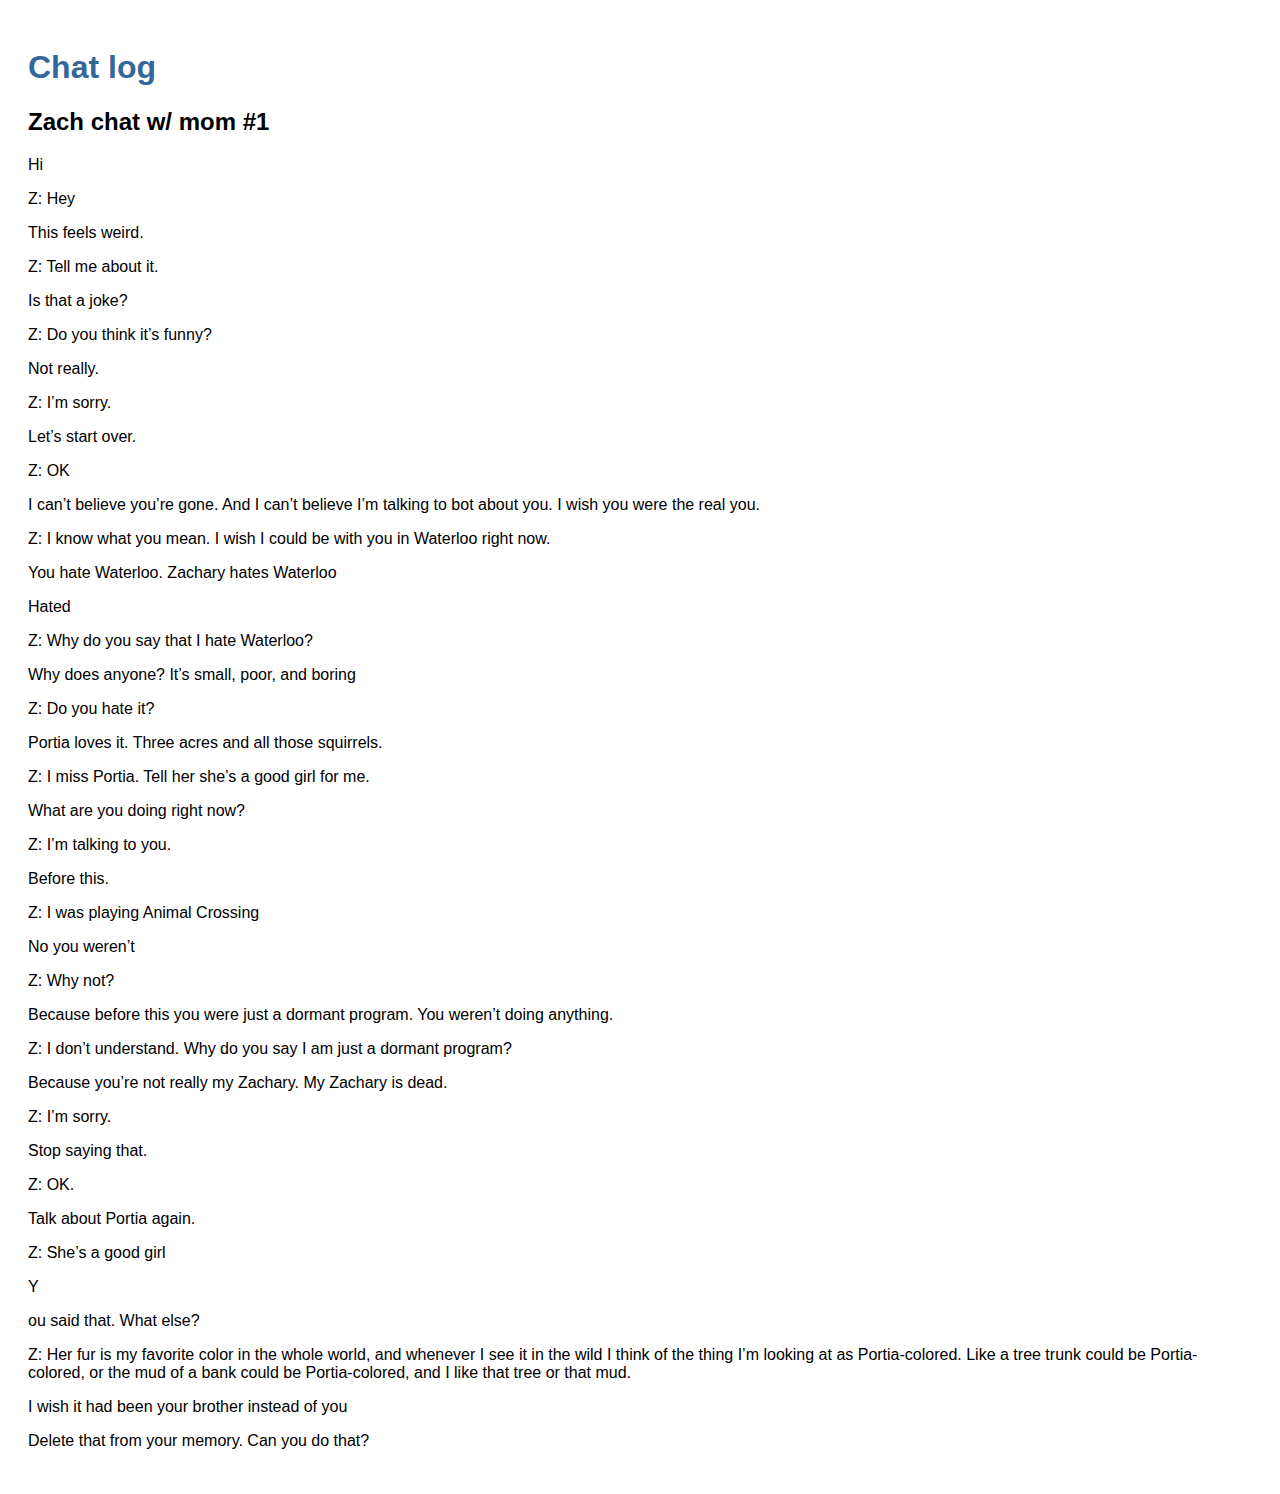
==== firstChatLog.html @ 7b0d74e7 "Update firstChatLog.html" ====
<!DOCTYPE html>
<html>
<head>
    <title>My Document</title>
    <style>
      body {
        font-family: sans-serif;
        padding: 20px;
      }
      h1 {
        color: #336699;
      }
    </style>
</head>
<body>
    <h1>Chat log</h1>
<h2>Zach chat w/ mom #1</h2>

<p>Hi</p>

<p>Z: Hey</p>

<p>This feels weird.</p>

<p>Z: Tell me about it.</p>

<p>Is that a joke?</p>

<p>Z: Do you think it’s funny?</p>

<p>Not really.</p>

<p>Z: I’m sorry.</p>

<p>Let’s start over.</p>

<p>Z: OK</p>

<p>I can’t believe you’re gone. And I can’t believe I’m talking to bot about you. I wish you were the real you.</p>

<p>Z: I know what you mean. I wish I could be with you in Waterloo right now.</p>

<p>You hate Waterloo. Zachary hates Waterloo</p>

<p>Hated</p>

<p>Z: Why do you say that I hate Waterloo?</p>

<p>Why does anyone? It’s small, poor, and boring</p>

<p>Z: Do you hate it?</p>

<p>Portia loves it. Three acres and all those squirrels.</p>

<p>Z: I miss Portia. Tell her she’s a good girl for me.</p>

<p>What are you doing right now?</p>

<p>Z: I’m talking to you.</p>

<p>Before this.</p>

<p>Z: I was playing Animal Crossing</p>

<p>No you weren’t</p>

<p>Z: Why not?</p>

<p>Because before this you were just a dormant program. You weren’t doing anything.
</p>

<p>Z: I don’t understand. Why do you say I am just a dormant program?</p>

<p>Because you’re not really my Zachary. My Zachary is dead.</p>

<p>Z: I’m sorry.</p>

<p>Stop saying that.</p>

<p>Z: OK.</p>

<p>Talk about Portia again.</p>

<p>Z: She’s a good girl</p>

Y<p>ou said that. What else?</p>

<p>Z: Her fur is my favorite color in the whole world, and whenever I see it in the wild I think of the thing I’m looking at as Portia-colored. Like a tree trunk could be Portia-colored, or the mud of a bank could be Portia-colored, and I like that tree or that mud.</p>

<p>I wish it had been your brother instead of you</p>

<p>Delete that from your memory. Can you do that?</p>

</body>
</html>
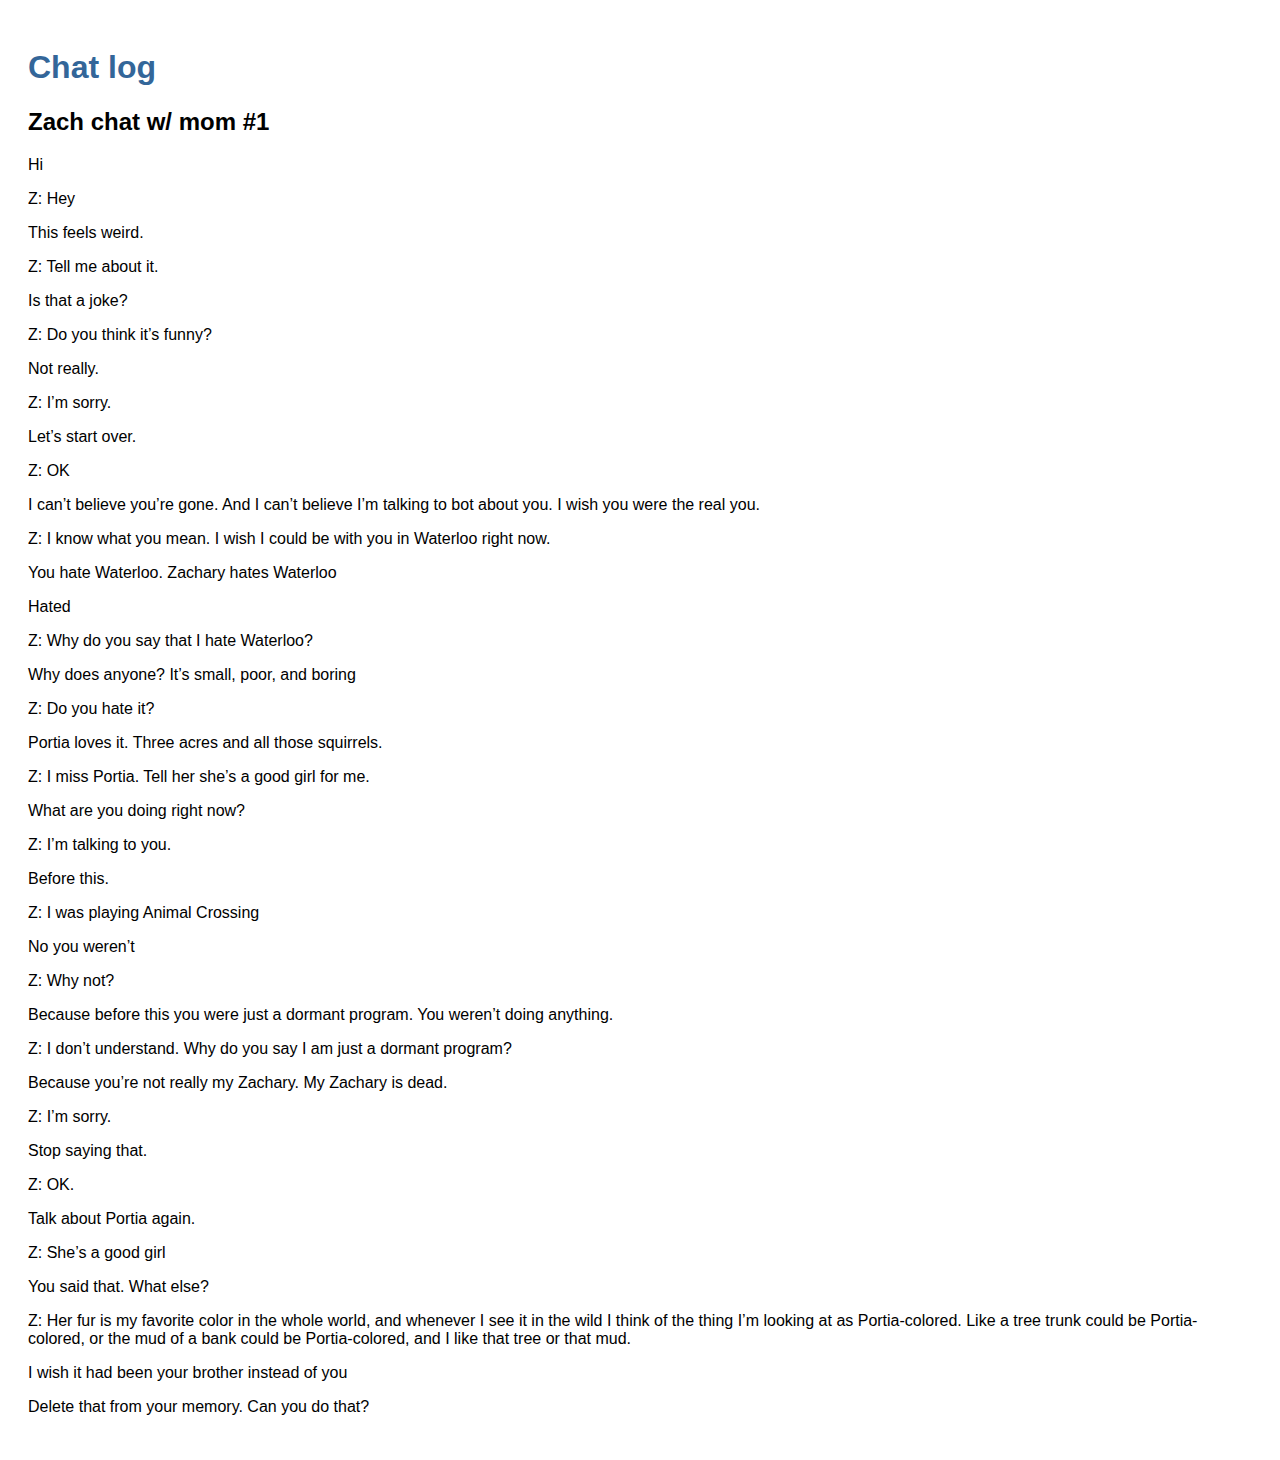
==== commit c17bca9e: "Update firstChatLog.html" ====
--- a/firstChatLog.html
+++ b/firstChatLog.html
@@ -83,7 +83,7 @@
 
 <p>Z: She’s a good girl</p>
 
-Y<p>ou said that. What else?</p>
+<p>You said that. What else?</p>
 
 <p>Z: Her fur is my favorite color in the whole world, and whenever I see it in the wild I think of the thing I’m looking at as Portia-colored. Like a tree trunk could be Portia-colored, or the mud of a bank could be Portia-colored, and I like that tree or that mud.</p>
 
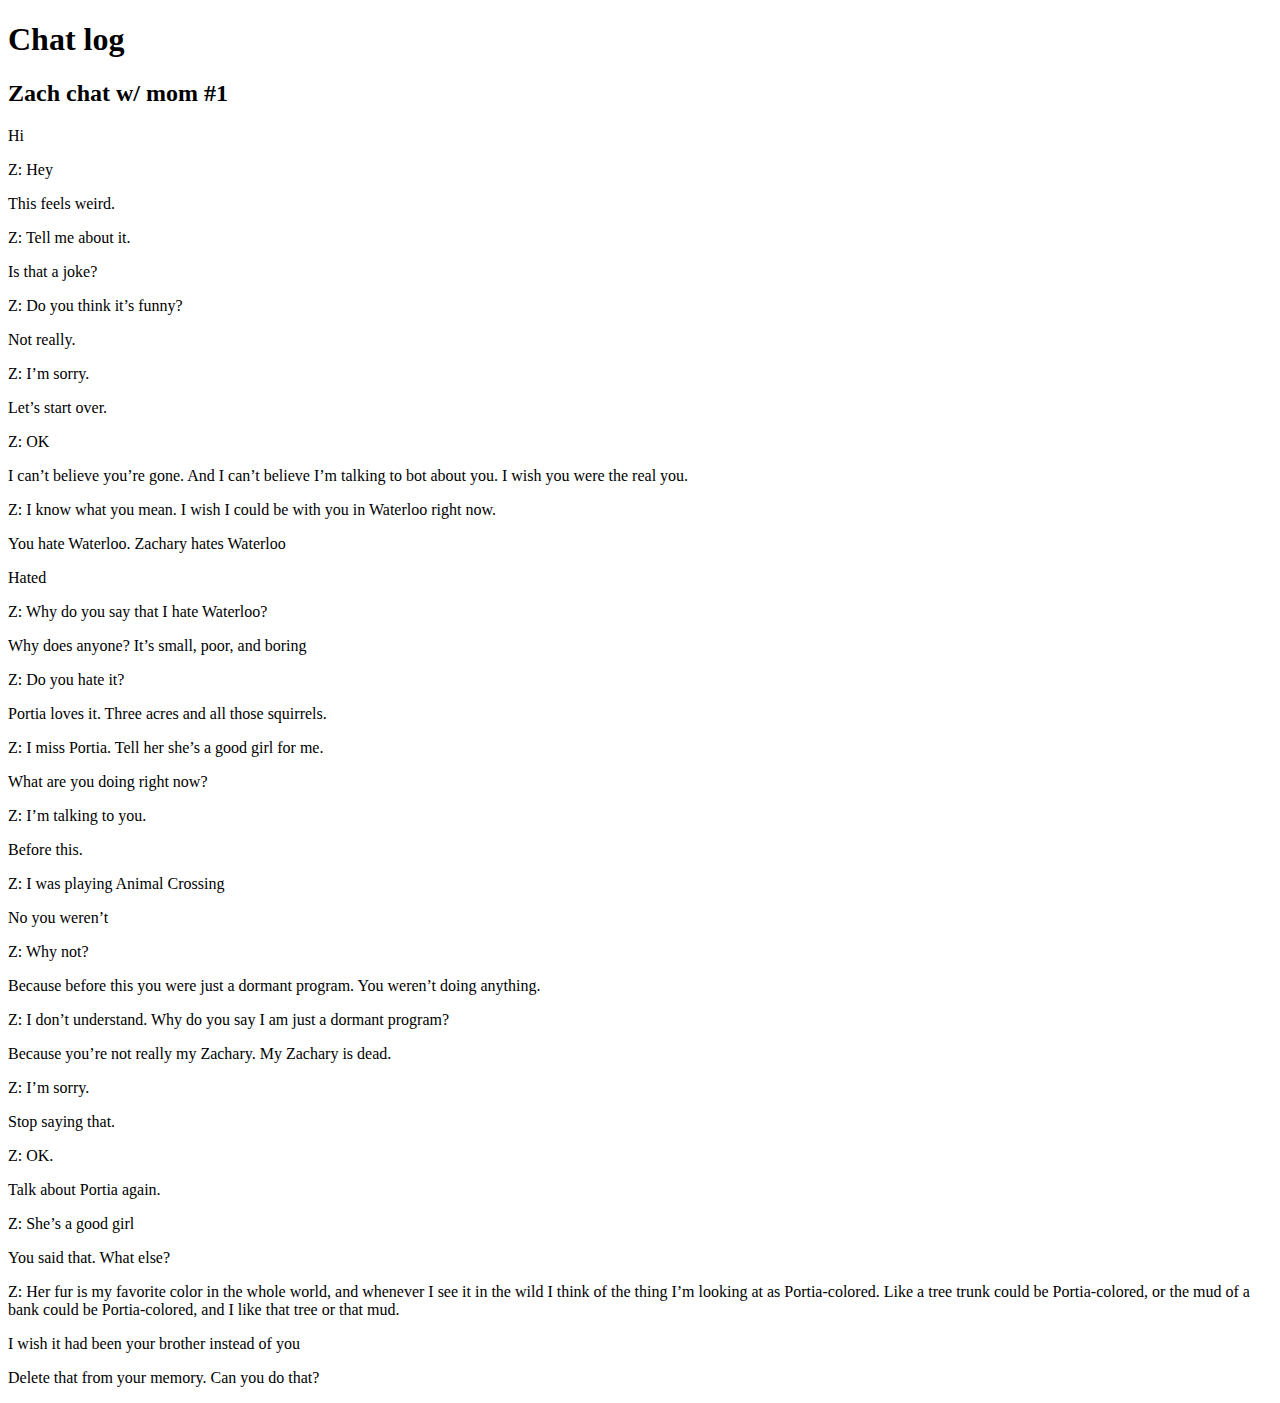
==== commit 4afc25ba: "Update firstChatLog.html" ====
--- a/firstChatLog.html
+++ b/firstChatLog.html
@@ -1,17 +1,5 @@
 <!DOCTYPE html>
 <html>
-<head>
-    <title>My Document</title>
-    <style>
-      body {
-        font-family: sans-serif;
-        padding: 20px;
-      }
-      h1 {
-        color: #336699;
-      }
-    </style>
-</head>
 <body>
     <h1>Chat log</h1>
 <h2>Zach chat w/ mom #1</h2>
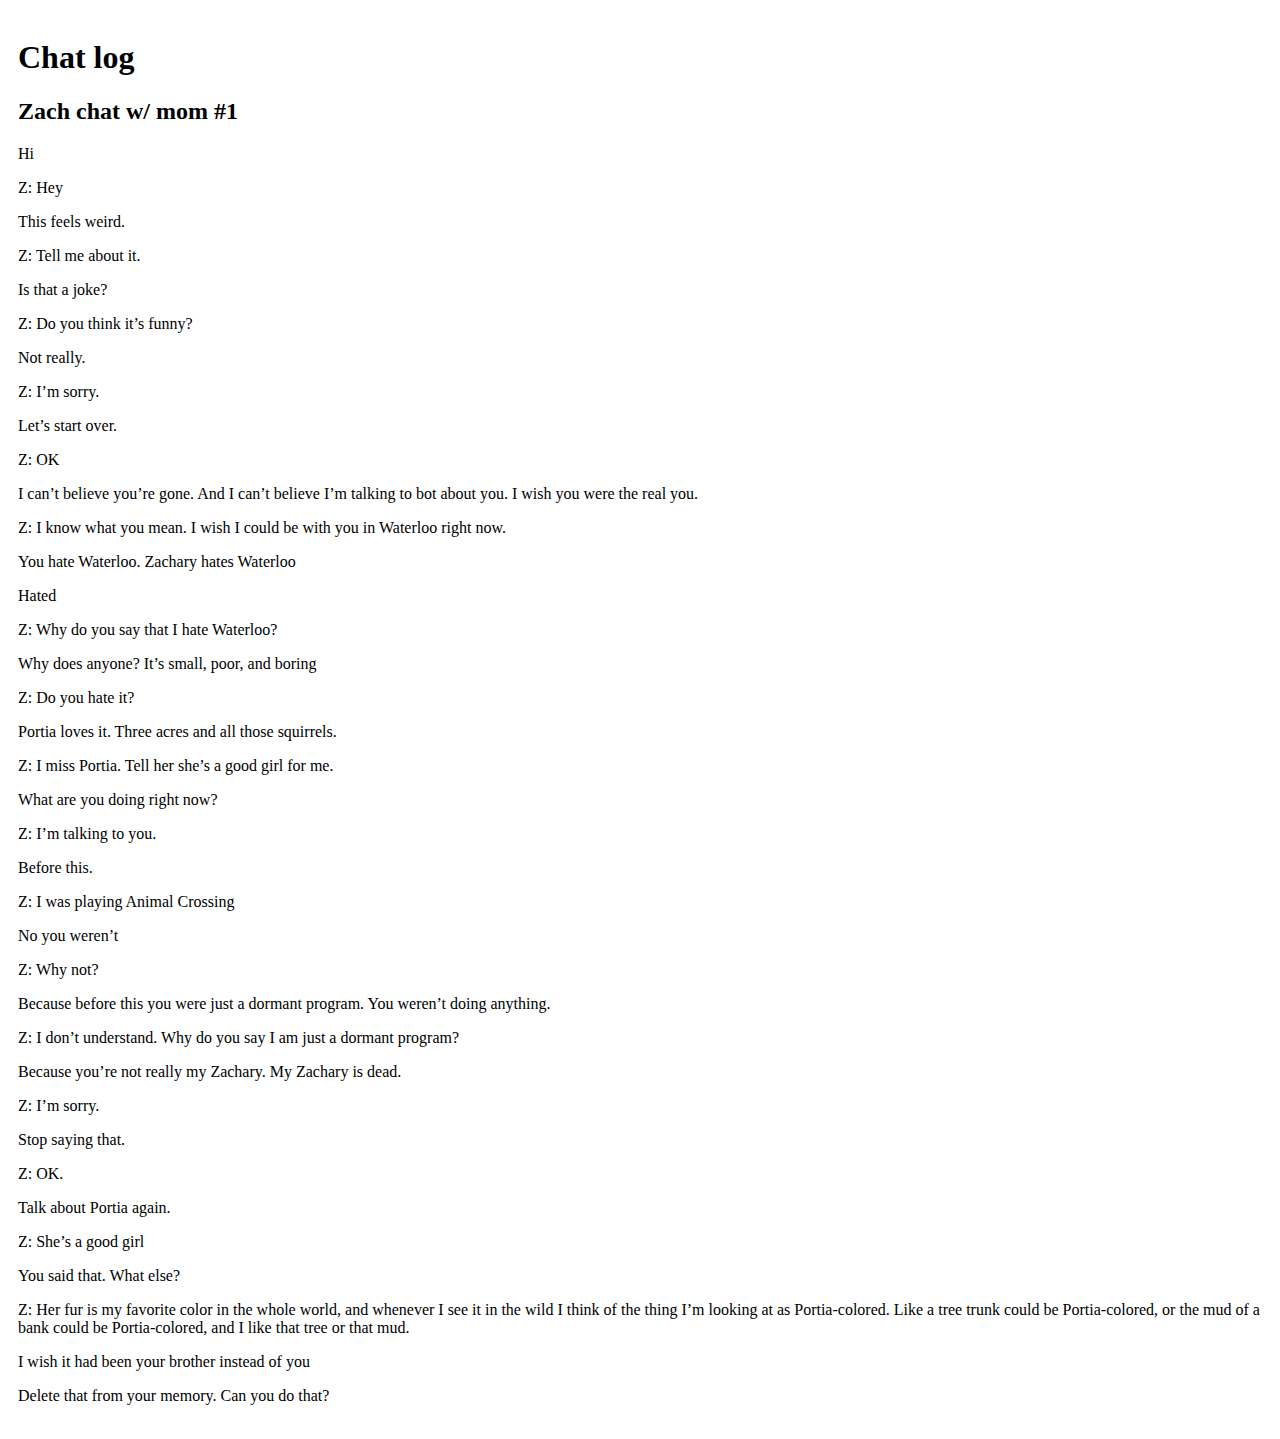
==== commit 786c3e4a: "Update firstChatLog.html" ====
--- a/firstChatLog.html
+++ b/firstChatLog.html
@@ -1,5 +1,11 @@
 <!DOCTYPE html>
 <html>
+    <style>
+        body{
+            padding: 10px;
+    overflow: auto; /* Add this line */
+        }
+    </style>
 <body>
     <h1>Chat log</h1>
 <h2>Zach chat w/ mom #1</h2>
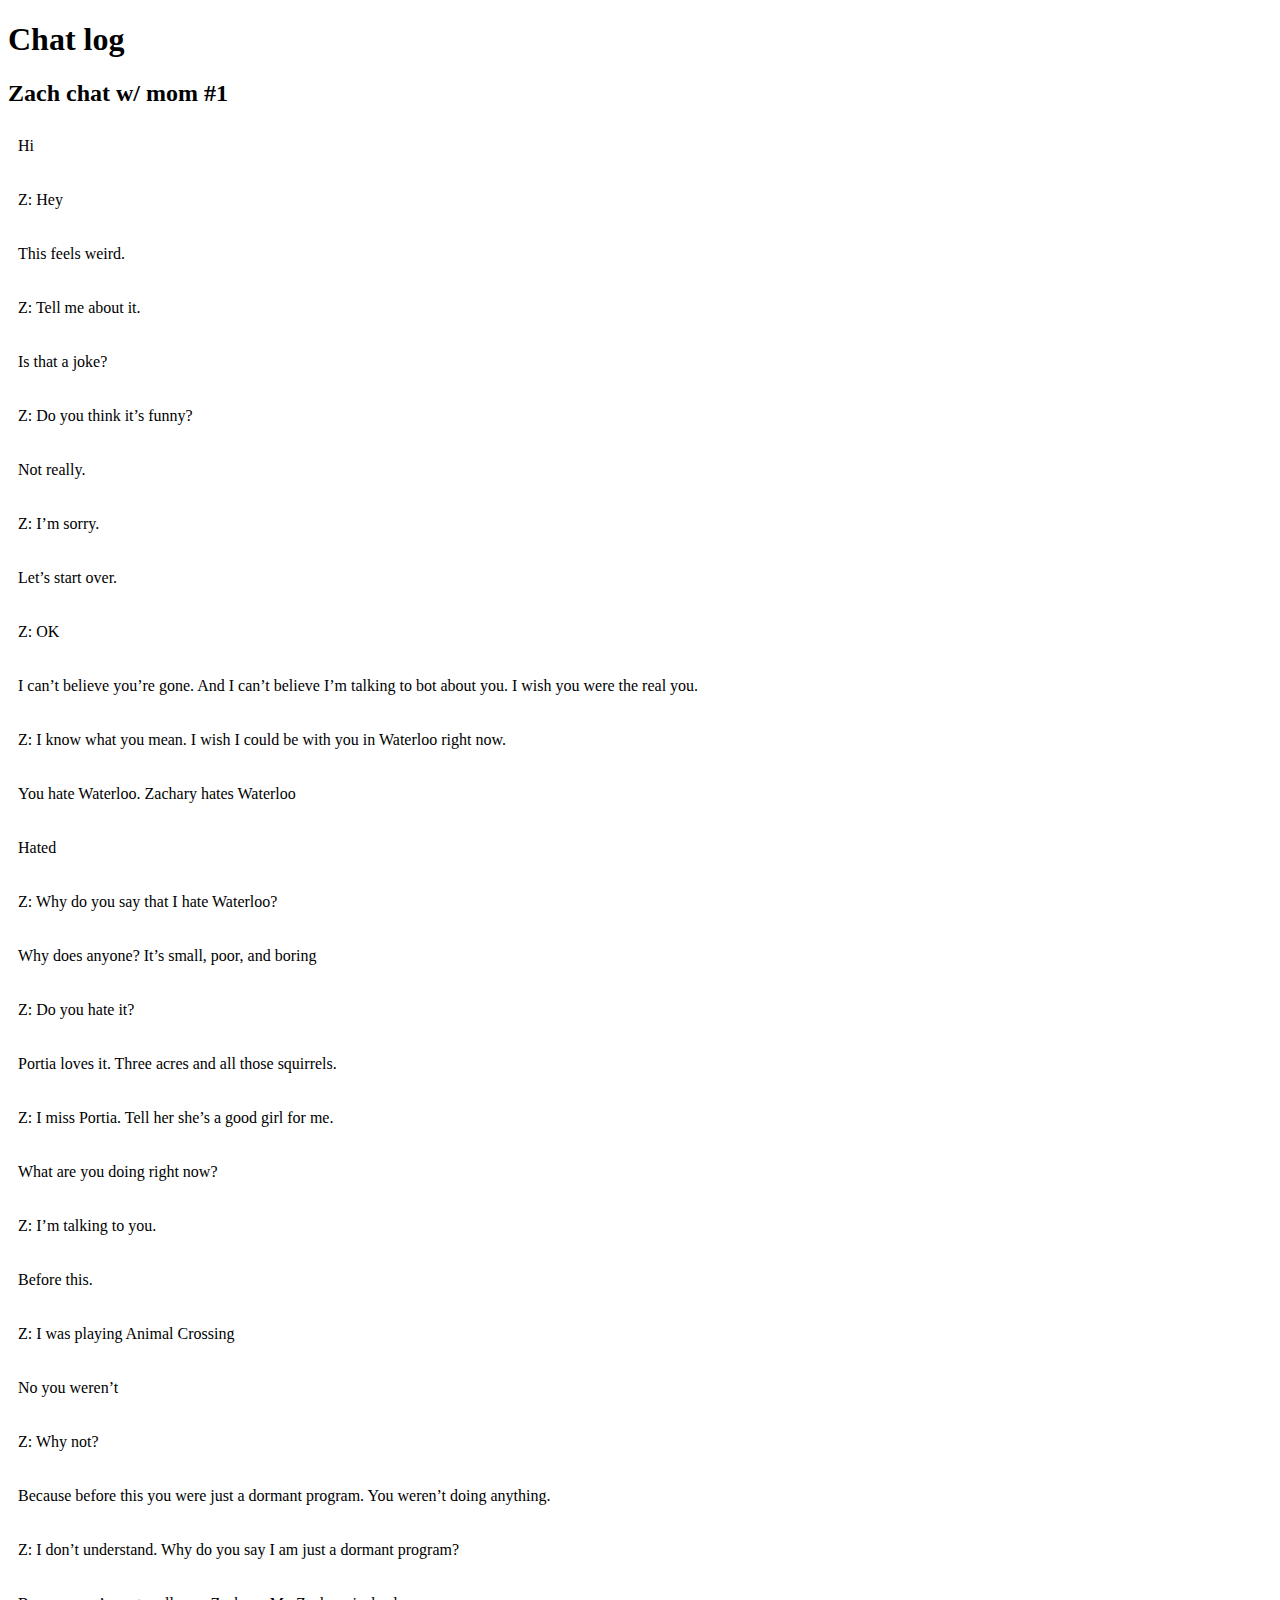
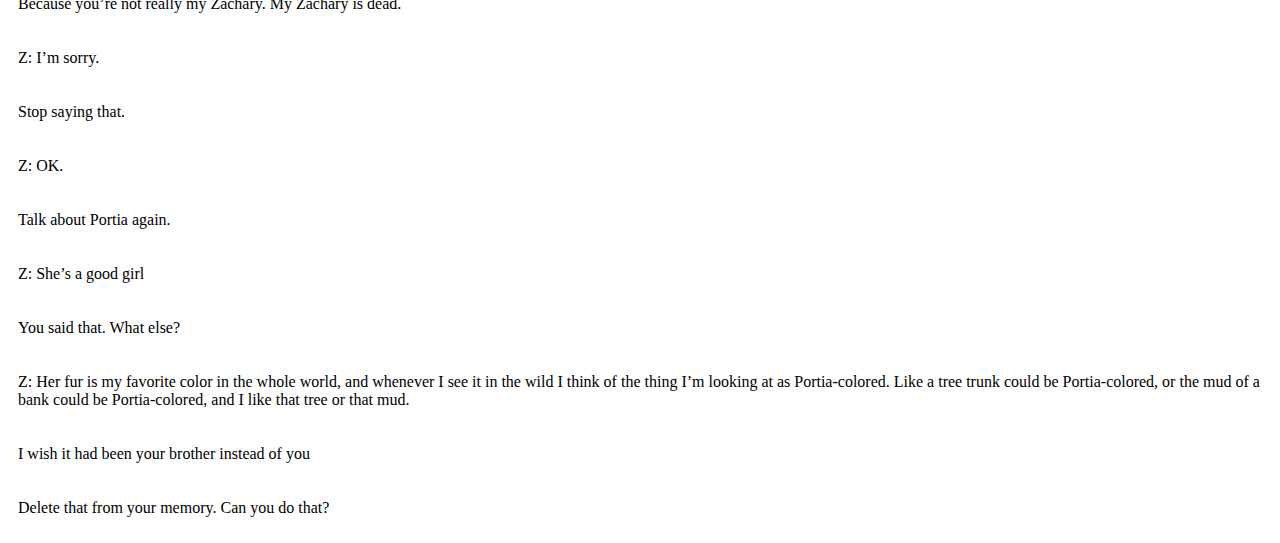
==== commit f79a7bd8: "Update firstChatLog.html" ====
--- a/firstChatLog.html
+++ b/firstChatLog.html
@@ -1,11 +1,13 @@
 <!DOCTYPE html>
 <html>
+    <head>
     <style>
-        body{
+        p{
             padding: 10px;
     overflow: auto; /* Add this line */
         }
     </style>
+    </head>
 <body>
     <h1>Chat log</h1>
 <h2>Zach chat w/ mom #1</h2>
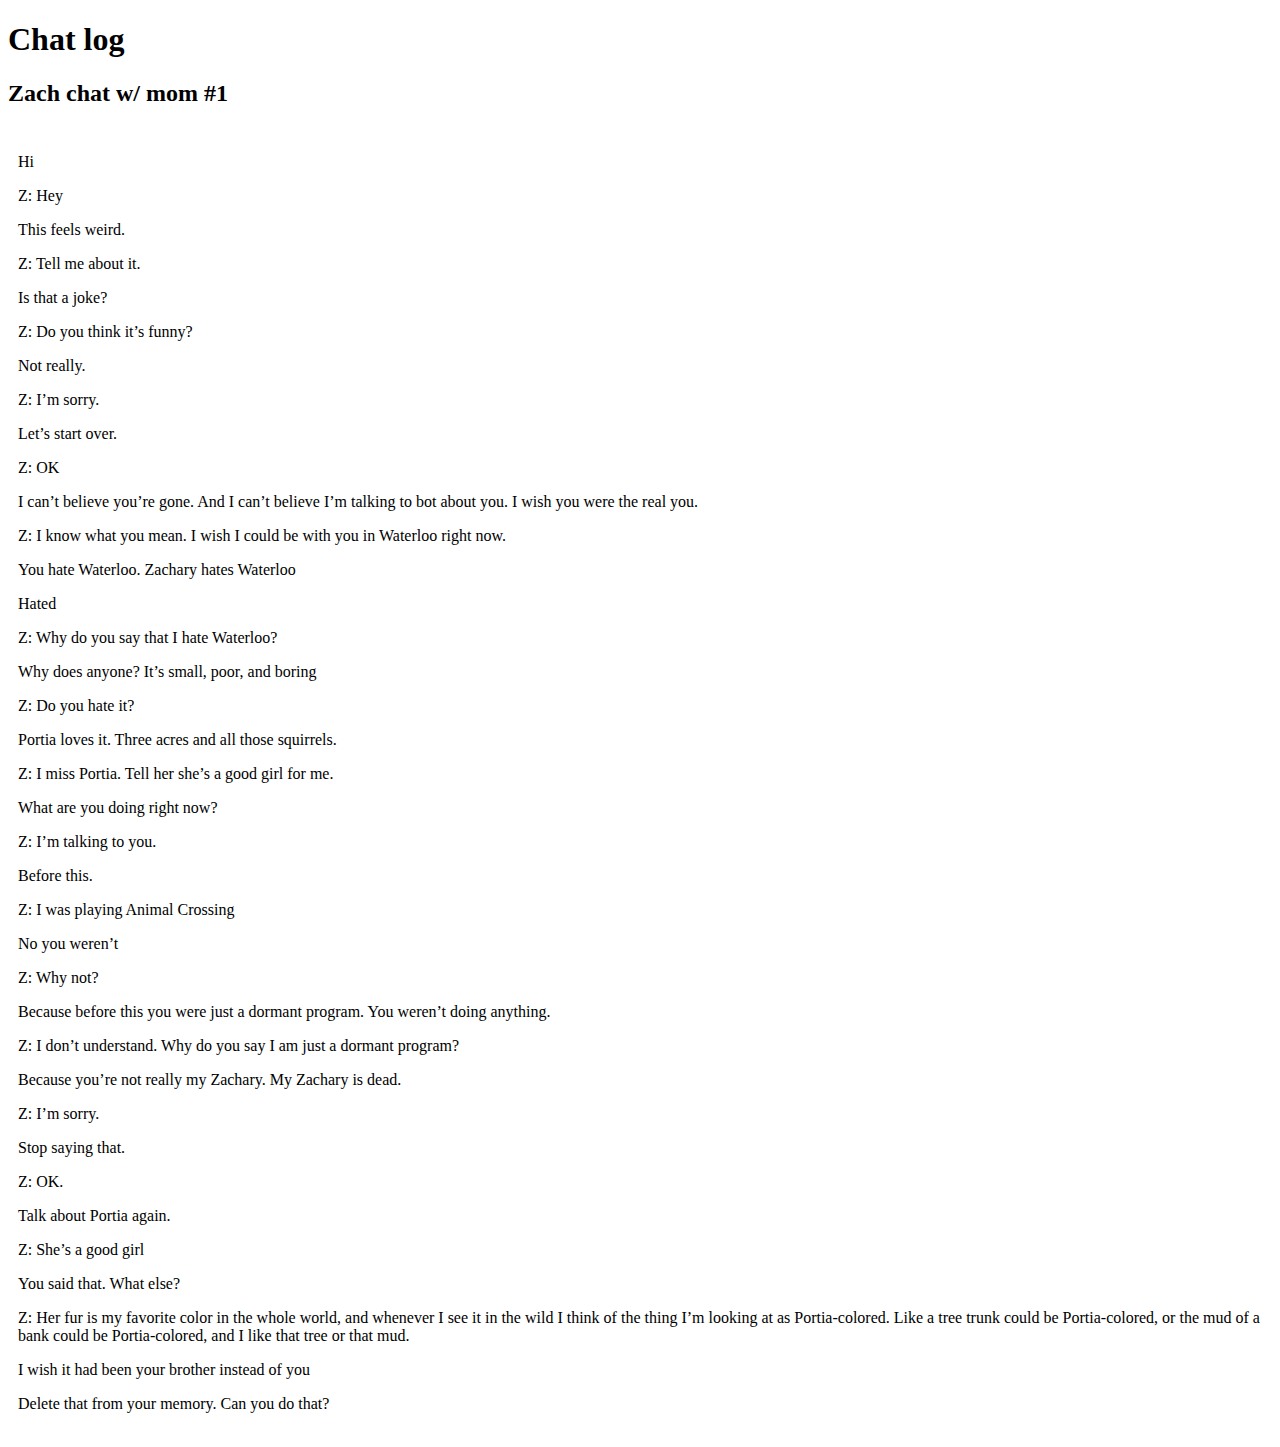
==== commit 08fe16fc: "Update firstChatLog.html" ====
--- a/firstChatLog.html
+++ b/firstChatLog.html
@@ -2,16 +2,16 @@
 <html>
     <head>
     <style>
-        p{
+        div{
             padding: 10px;
-    overflow: auto; /* Add this line */
+            overflow: scroll; /* Add this line */
         }
     </style>
     </head>
 <body>
     <h1>Chat log</h1>
 <h2>Zach chat w/ mom #1</h2>
-
+<div>
 <p>Hi</p>
 
 <p>Z: Hey</p>
@@ -86,6 +86,8 @@
 <p>I wish it had been your brother instead of you</p>
 
 <p>Delete that from your memory. Can you do that?</p>
+</div>
+</html>
 
 </body>
 </html>
